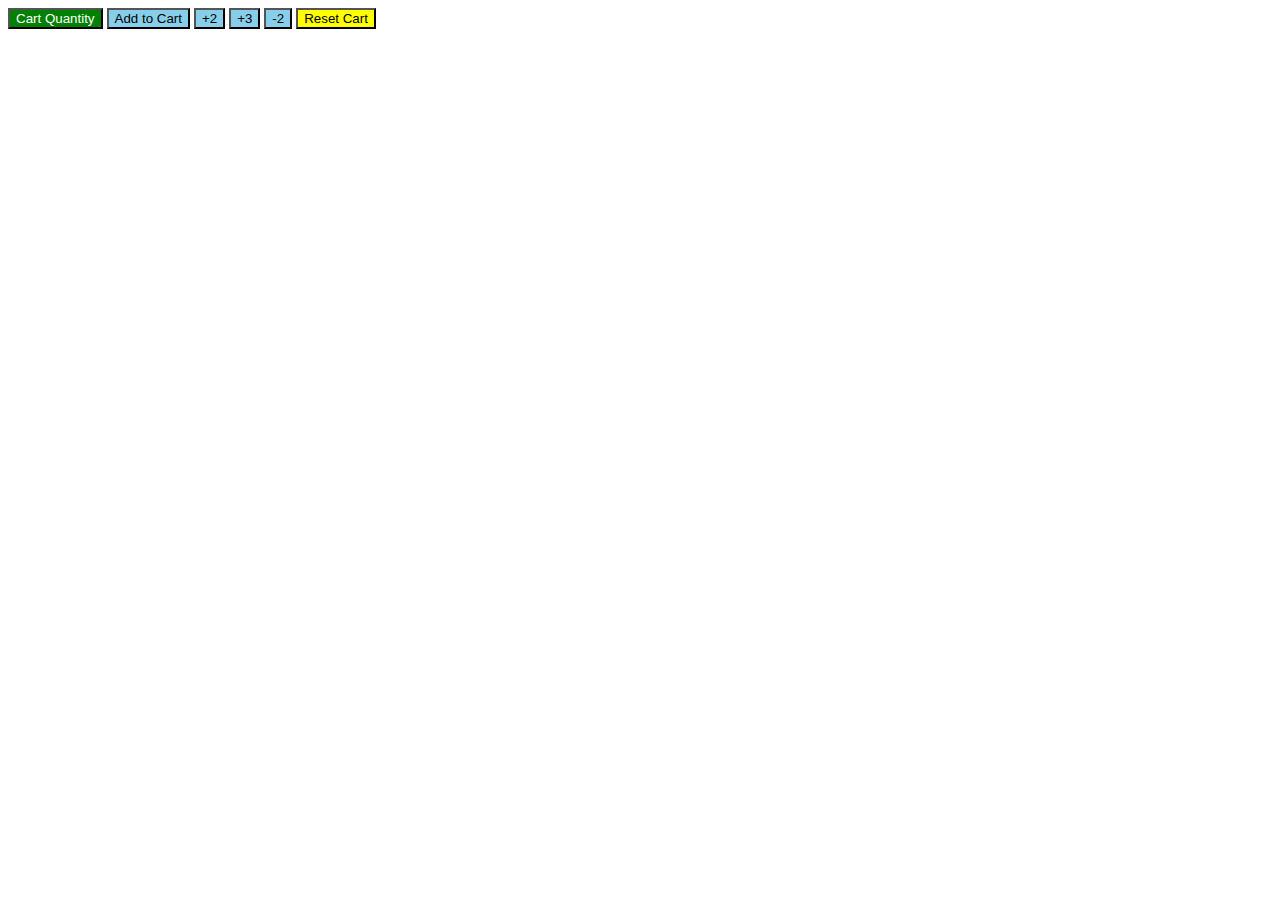
==== Index.html @ 8ba39dce "Rename les3.html to Index.html" ====
<!DOCTYPE html>
<html lang="en">
<head>
    <meta charset="UTF-8">
    <title>Cart project</title>
 <style>
     button
     {
         background-color:skyblue;
     }
 </style>
 
</head>
<body>
    <button onclick="
    console.log(`cartQuantity: ${cartQuantity} `)" style="background-color:green; color:white;">Cart Quantity</button>
    
    <button onclick="cartQuantity ++
    console.log(`cartQuantity: ${cartQuantity} ` )"
    >Add to Cart</button>
    
    <button onclick="cartQuantity +=2
    console.log(`cartQuantity: ${cartQuantity} `)"
    >+2</button>
    
    <button onclick="cartQuantity +=3
    console.log(`cartQuantity: ${cartQuantity} `)"
    >+3</button>
    
    <button onclick="cartQuantity -=2
    console.log(`cartQuantity: ${cartQuantity} ` )"
    >-2</button>
    
    <button style="background-color:yellow;"
    onclick="
    cartQuantity = 0
    console.log('Cart Reset')
    console.log(`cartQuantity : ${cartQuantity}`)">
         Reset Cart
    </button>
    
    <script>
        let cartQuantity = 0;
    </script>
</body>
</html>
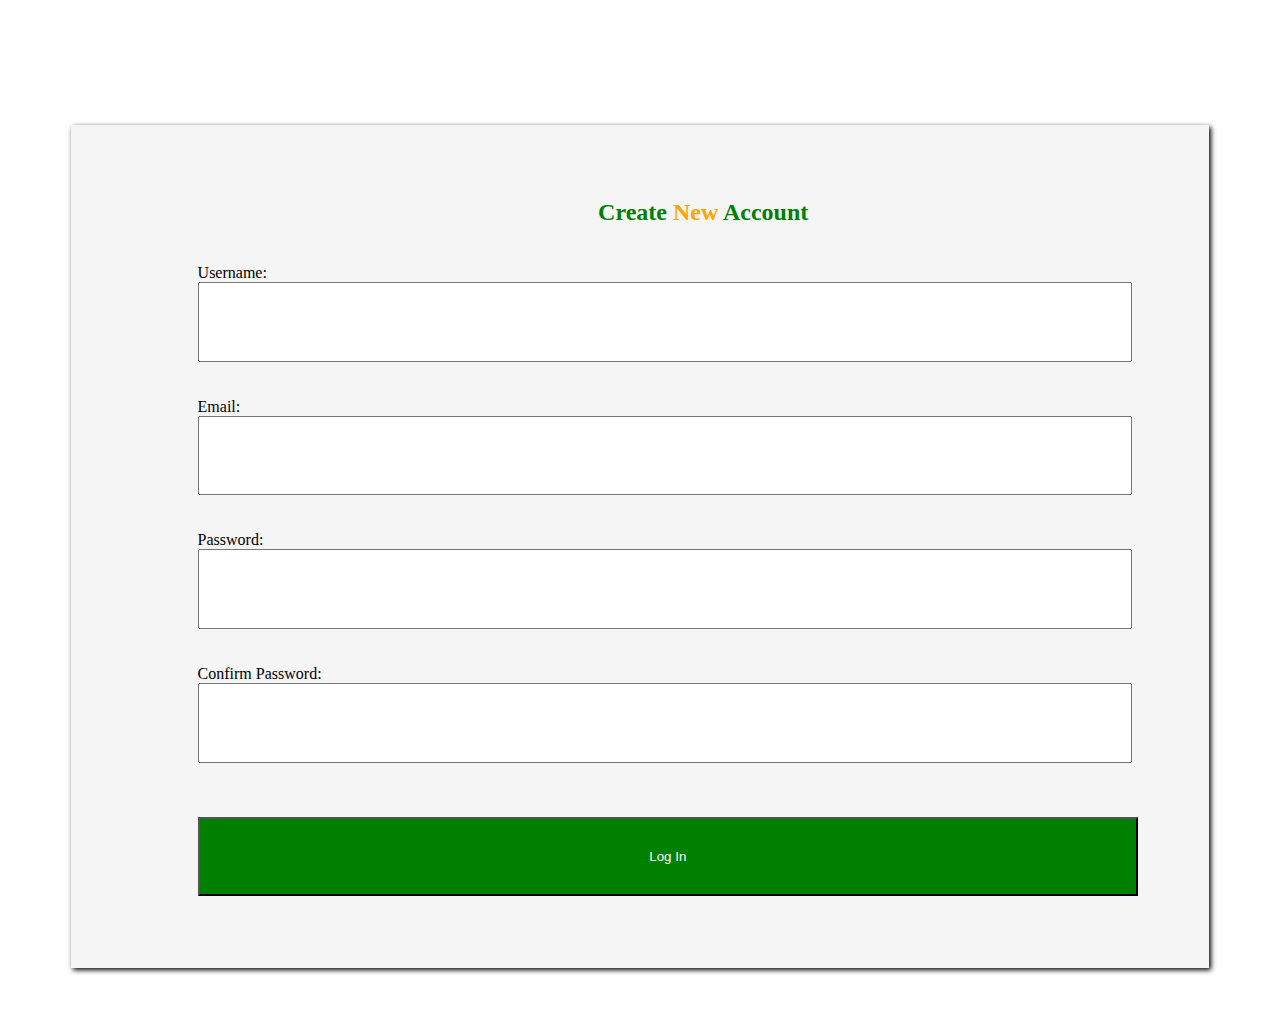
==== commit ef589441: "Rename Form2.html to Index.html" ====
--- a/Index.html
+++ b/Index.html
@@ -2,45 +2,47 @@
 <html lang="en">
 <head>
     <meta charset="UTF-8">
-    <title>Cart project</title>
- <style>
-     button
-     {
-         background-color:skyblue;
-     }
- </style>
- 
+    <title>Form Validation</title>
+    <link rel="stylesheet" href="Form2.css">
+    <script src="Form2.js"></script>
 </head>
 <body>
-    <button onclick="
-    console.log(`cartQuantity: ${cartQuantity} `)" style="background-color:green; color:white;">Cart Quantity</button>
+    <br><br><br>
+   <form class="container">
+       <br><br><br>
+   <h2> Create <span>New</span> Account</h2>
+       <br>
+       <div class="control">
+       
+       <label for="user">Username:</label>
+ 
+       <input type="text" id="user">
+       
+       </div>
+       
+       <br><br>
+        <div class="control">
+       <label for="email">Email:</label>
+       <input type="email" id="email" required/> 
     
-    <button onclick="cartQuantity ++
-    console.log(`cartQuantity: ${cartQuantity} ` )"
-    >Add to Cart</button>
-    
-    <button onclick="cartQuantity +=2
-    console.log(`cartQuantity: ${cartQuantity} `)"
-    >+2</button>
-    
-    <button onclick="cartQuantity +=3
-    console.log(`cartQuantity: ${cartQuantity} `)"
-    >+3</button>
-    
-    <button onclick="cartQuantity -=2
-    console.log(`cartQuantity: ${cartQuantity} ` )"
-    >-2</button>
-    
-    <button style="background-color:yellow;"
-    onclick="
-    cartQuantity = 0
-    console.log('Cart Reset')
-    console.log(`cartQuantity : ${cartQuantity}`)">
-         Reset Cart
-    </button>
-    
-    <script>
-        let cartQuantity = 0;
-    </script>
+       </div><br><br>
+      
+       <label for="psd">Password:</label>
+       <input type="password" id="psd" name="psd"> 
+      
+       <br><br>
+       
+       <div class="control">
+       <label for="cpsd">Confirm Password:</label>
+       <input type="password" id="cpsd" name="cpsd"> 
+      
+       <br><br><br>
+       </div>
+       
+      <button type="submit" onclick="return validate()">Log In</button>
+        <br><br><br><br><br>
+        
+   </form>
+   
 </body>
 </html>
--- a/Form2.css
+++ b/Form2.css
@@ -0,0 +1,66 @@
+body
+{
+    display:cover;
+}
+span
+{
+    color:orange;
+}
+h2
+{
+    color:green;
+    text-align:center;
+}
+
+.container
+{
+    background-color: whitesmoke;
+    margin:5%;
+    padding-left:10%;
+    box-shadow: 2px 2px 5px;
+}
+
+.container button
+{
+    background-color:green;
+    text-align:center;
+    width:93%;
+    padding-top:3%;
+    padding-bottom:3%;
+    color:white;
+}
+
+.container input
+{
+    width:90%;
+    padding:1%;
+    padding-top:3%;
+    padding-bottom:3%;
+    display:block;
+}
+
+.container button:hover
+{
+    background-color:lightblue;
+}
+
+.control
+{
+    display:flex;
+    flex-direction:column;
+}
+
+.control.success input
+{
+    border-color:green;
+}
+
+.control.error input
+{
+    border-color:red;
+}
+
+.control.error
+{
+    color:red;
+}
